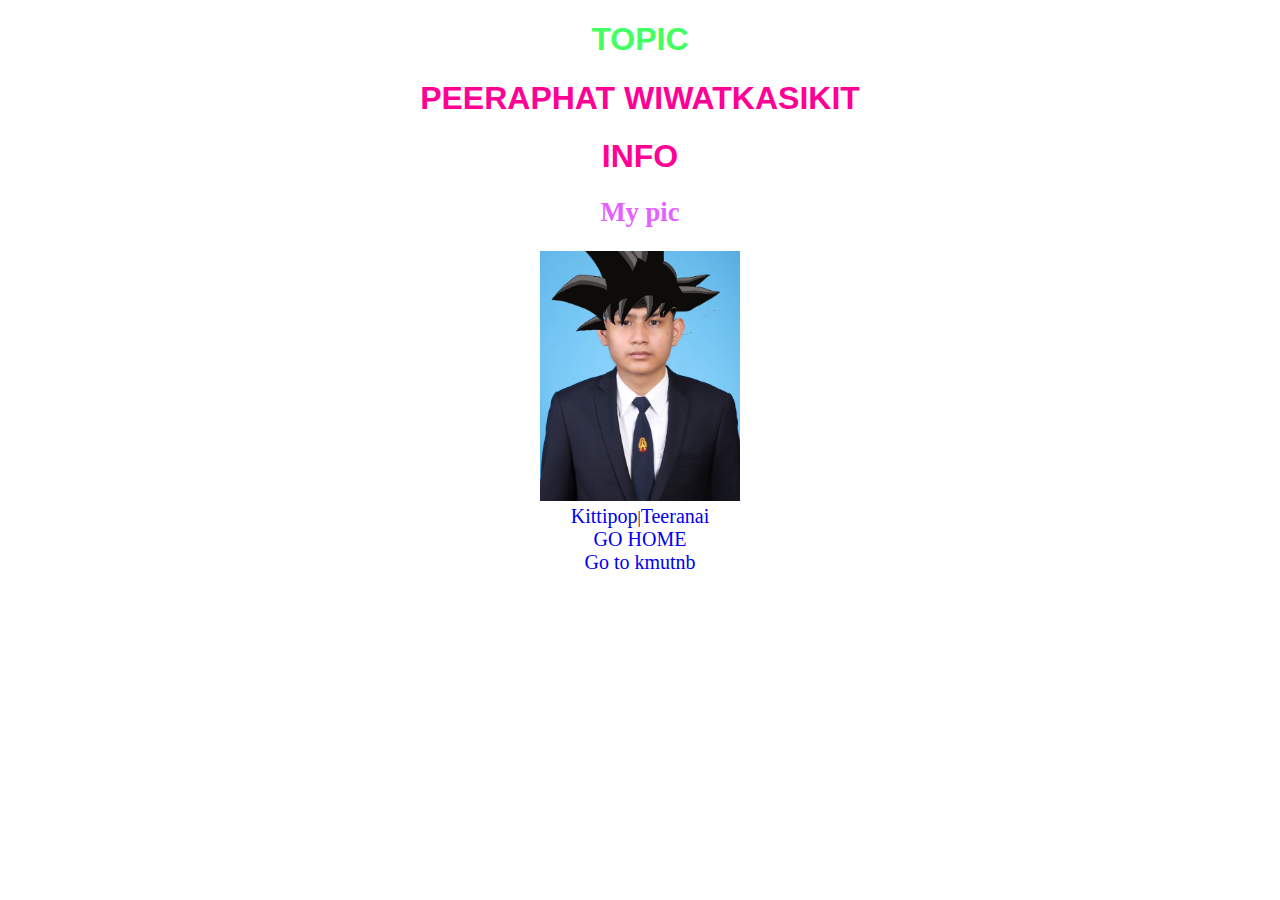
==== info.html @ 39a1623e "Rename Info.html to info.html" ====
<!DOCTYPE html>
<html lang="en">
<head>
    <meta charset="UTF-8">
    <meta http-equiv="X-UA-Compatible" content="IE=edge">
    <meta name="viewport" content="width=device-width, initial-scale=1.0">
    <title>info</title>
    <link rel="stylesheet" type="text/css" href="css/mystyle.css">
</head>
<body>
    <center>
        <h1 class="topic">TOPIC</h1>
        <h1 id="sub">PEERAPHAT WIWATKASIKIT</h1>
        <h1 id="sub">INFO</h1>
        <h2>My pic</h2>
        <img src="image/non.jpg" alt="PEERAPHAT" width="200"><br>
        <a href="https://lukhinkittipop.github.io/Myweb/info.html">Kittipop</a>|<a href="https://nicecode00.github.io/mysite/index.html">Teeranai</a><br>
        <a href="index.html">GO HOME</a><br>
        <a href="https://www.kmutnb.ac.th/">Go to kmutnb</a>
    </center>
</body>
</html>
---- css/mystyle.css ----
table{
    color: black;
}
td{
    color: black;
}
body {
background: white;
color: black;
}
h1{
    font-size: 20pts;
    color: white;
}
h2 {
text-align: center;
font-size: 20pt;
font-weight: bold;
color: rgb(229, 97, 255);
}
.topic{
    color:rgb(66, 255, 98);
    font-family:Arial;
    font-weight:bold;
    text-align:center
    }
#sub{
    color:rgb(255, 0, 149);
    font-family:Arial;
    font-weight:bold;
    text-align:center
    }
a{
    font-size: 20px;
    text-decoration: none;
}
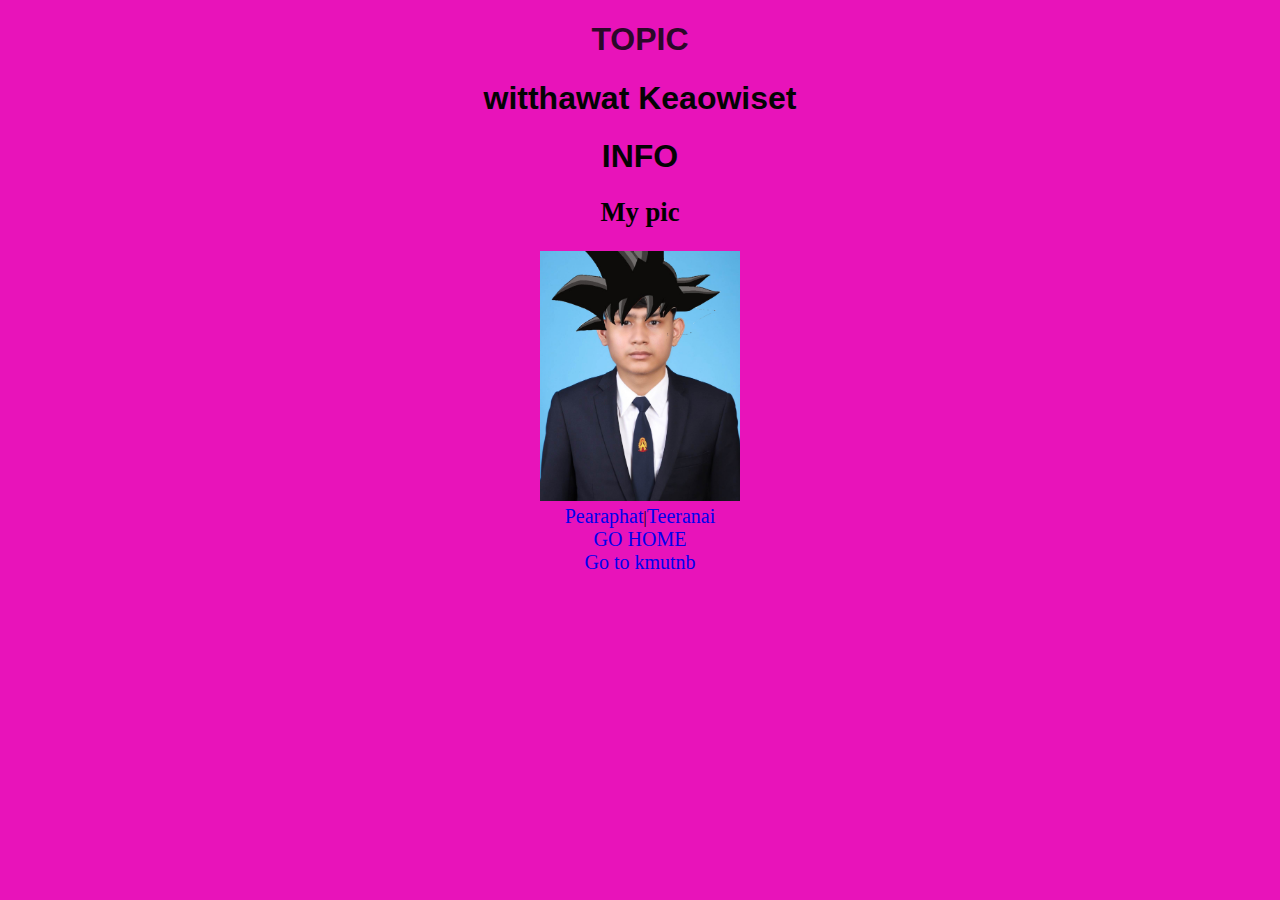
==== commit 4c57b35d: "Merge branch 'main' of https://github.com/Type21N/My-Web-" ====
--- a/info.html
+++ b/info.html
@@ -10,11 +10,11 @@
 <body>
     <center>
         <h1 class="topic">TOPIC</h1>
-        <h1 id="sub">PEERAPHAT WIWATKASIKIT</h1>
+        <h1 id="sub">witthawat Keaowiset</h1>
         <h1 id="sub">INFO</h1>
         <h2>My pic</h2>
-        <img src="image/non.jpg" alt="PEERAPHAT" width="200"><br>
-        <a href="https://lukhinkittipop.github.io/Myweb/info.html">Kittipop</a>|<a href="https://nicecode00.github.io/mysite/index.html">Teeranai</a><br>
+        <img src="image/non.jpg" alt="WITTHAWAT" width="200"><br>
+        <a href="https://pearaphatttt.github.io/Myweb/index.html">Pearaphat</a>|<a href="https://nicecode00.github.io/mysite/index.html">Teeranai</a><br>
         <a href="index.html">GO HOME</a><br>
         <a href="https://www.kmutnb.ac.th/">Go to kmutnb</a>
     </center>
--- a/css/mystyle.css
+++ b/css/mystyle.css
@@ -5,7 +5,7 @@
     color: black;
 }
 body {
-background: white;
+background: rgb(232, 19, 186);
 color: black;
 }
 h1{
@@ -16,16 +16,16 @@
 text-align: center;
 font-size: 20pt;
 font-weight: bold;
-color: rgb(229, 97, 255);
+color: rgb(0, 0, 0);
 }
 .topic{
-    color:rgb(66, 255, 98);
+    color:rgb(42, 8, 41);
     font-family:Arial;
     font-weight:bold;
     text-align:center
     }
 #sub{
-    color:rgb(255, 0, 149);
+    color:rgb(4, 3, 4);
     font-family:Arial;
     font-weight:bold;
     text-align:center
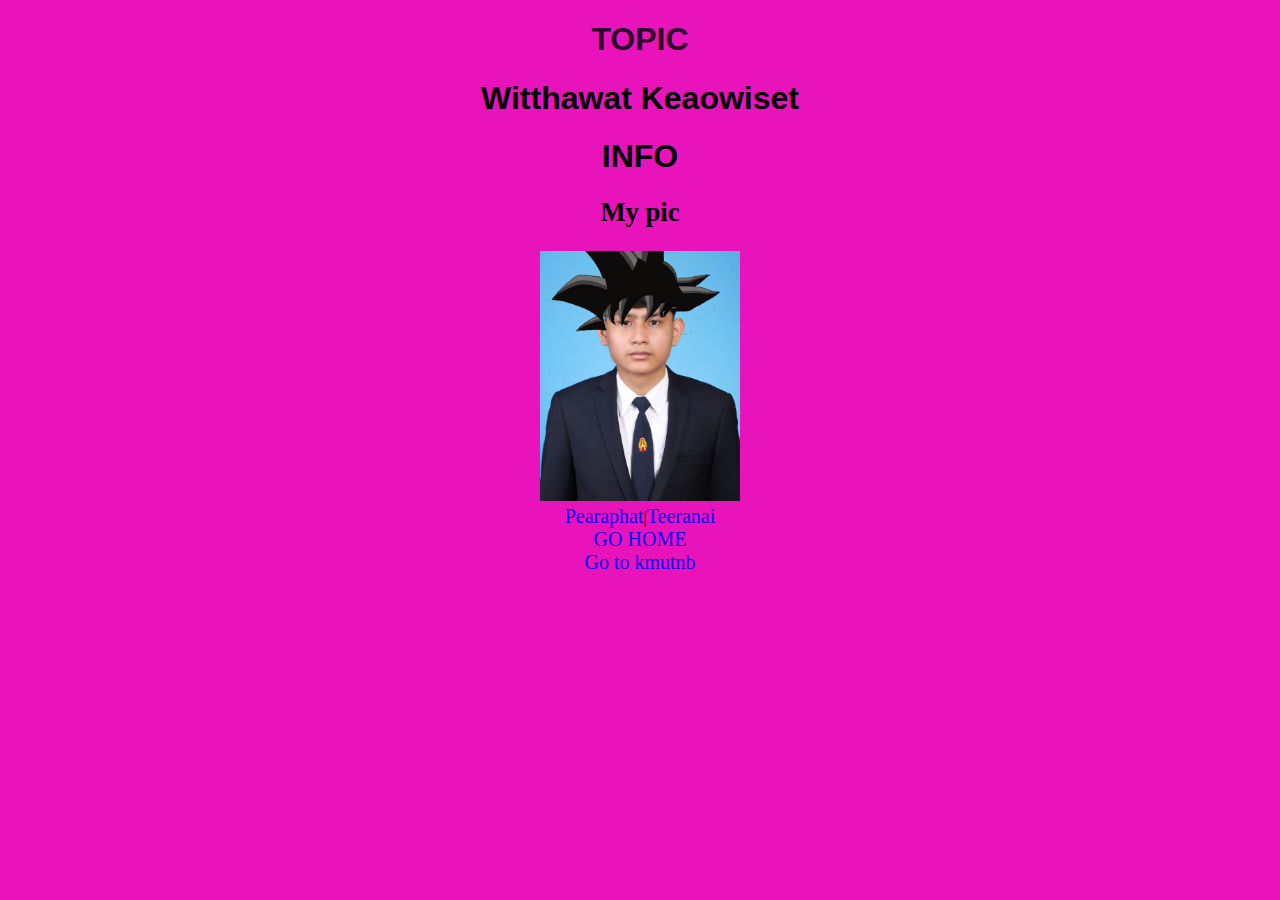
==== commit 6cb0a510: "a" ====
--- a/info.html
+++ b/info.html
@@ -10,7 +10,7 @@
 <body>
     <center>
         <h1 class="topic">TOPIC</h1>
-        <h1 id="sub">witthawat Keaowiset</h1>
+        <h1 id="sub">Witthawat Keaowiset</h1>
         <h1 id="sub">INFO</h1>
         <h2>My pic</h2>
         <img src="image/non.jpg" alt="WITTHAWAT" width="200"><br>
